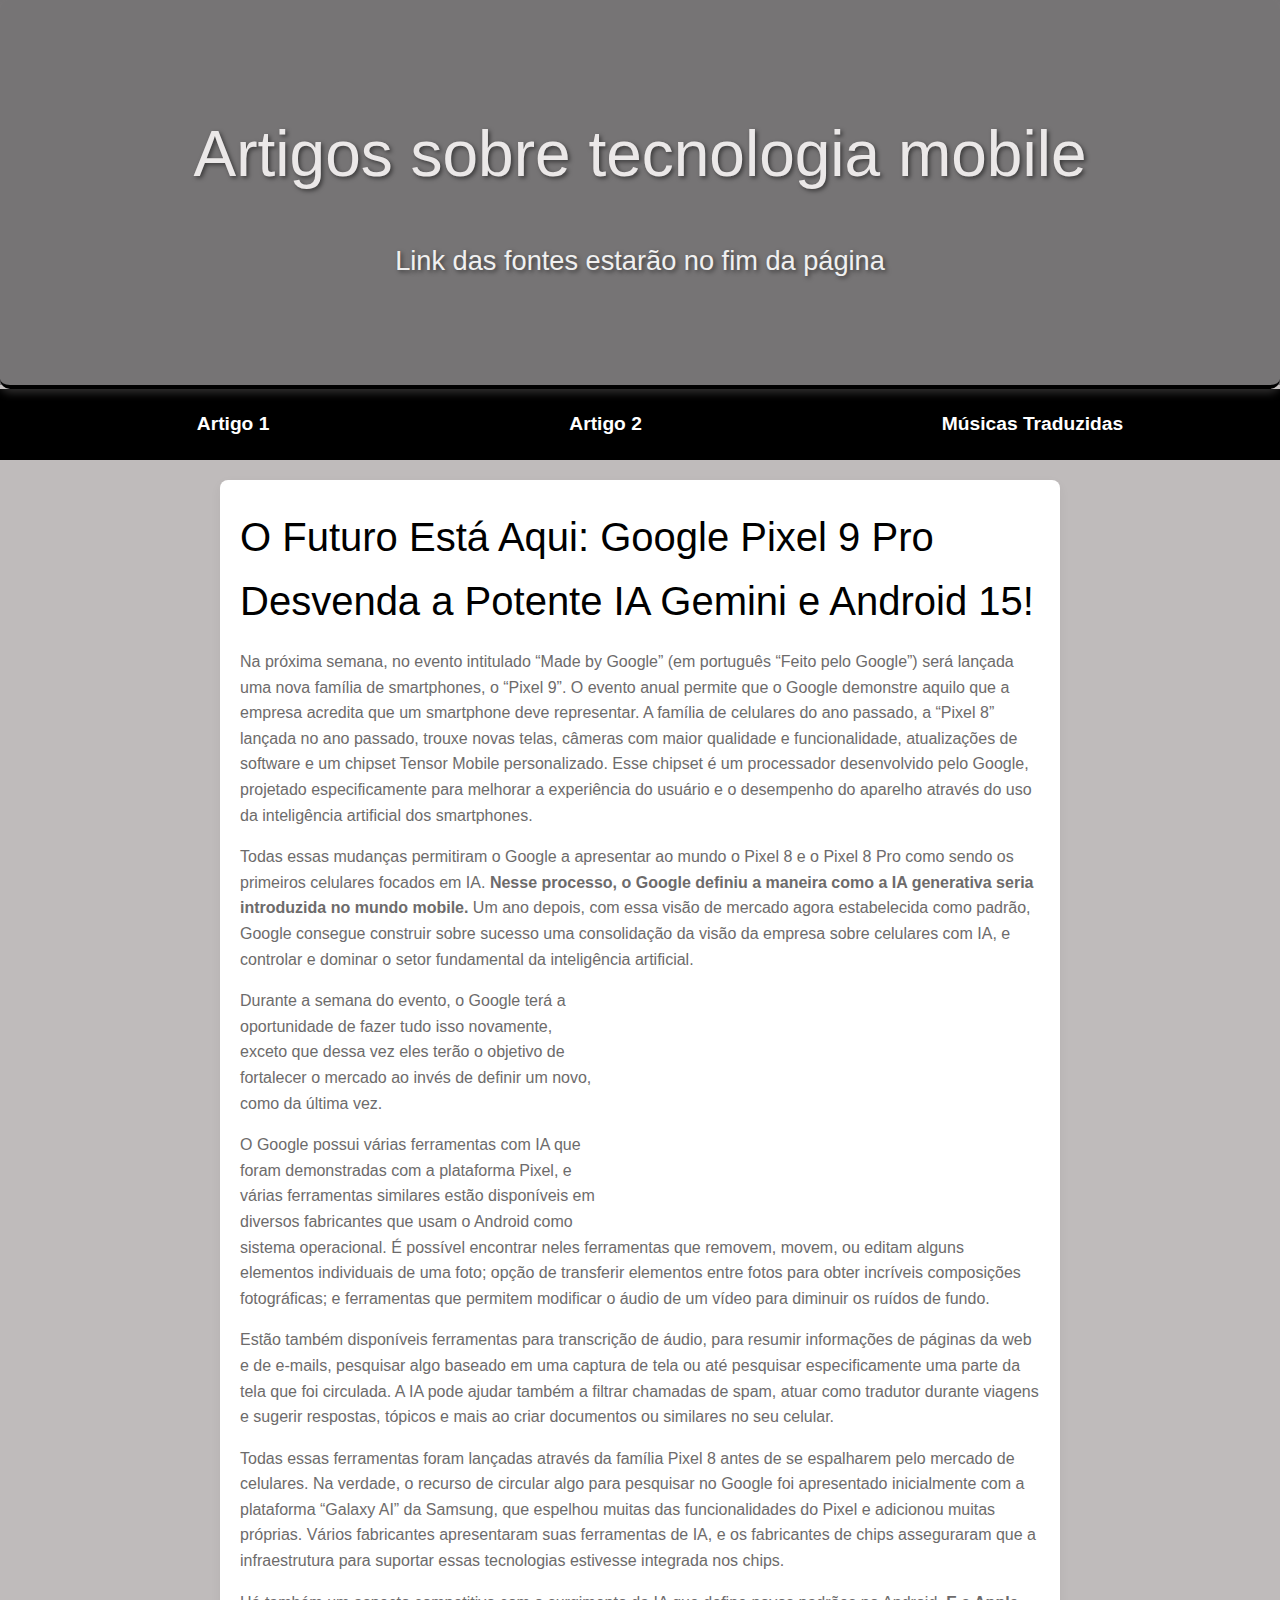
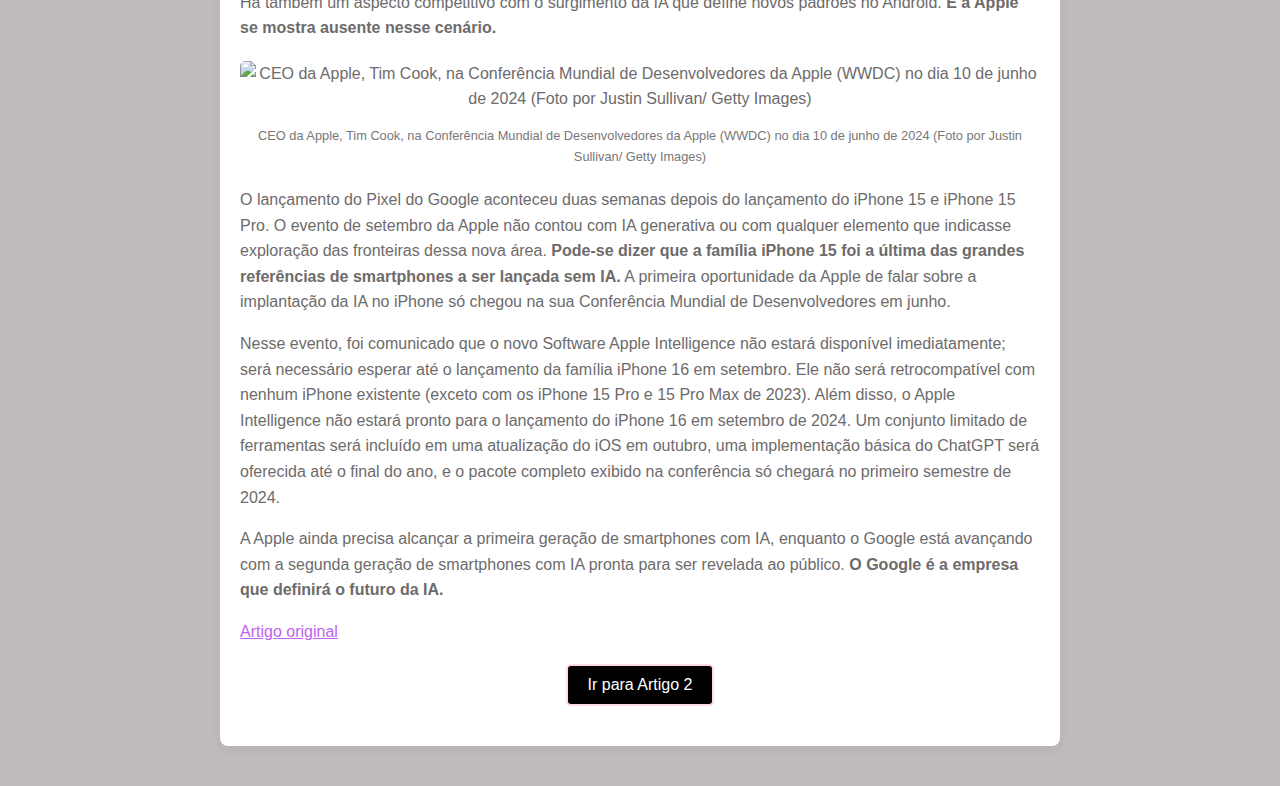
==== index.html @ 33d4ef4c "Initial summary" ====
<!DOCTYPE html>
<html lang="pt-BR">
<head>
    <meta charset="UTF-8">
    <meta name="viewport" content="width=device-width, initial-scale=1.0">
    <title>Artigo 1</title>
    <link rel="stylesheet" href="style.css">
</head>
<body>
    <body class="fade-in-up">
    <header>
        <h1>Artigos sobre tecnologia mobile</h1>
        <h2 class="subtitulo">Link das fontes estarão no fim da página</h2>
    </header>

        <nav>
            <ul>
                <li><a href="index.html" id="link-index" class="titulo-artigo">Artigo 1</a></li>
                <li><a href="artigo2.html" id="link-artigo2" class="titulo-artigo">Artigo 2</a></li>
                <li><a href="musicas.html" id="link-musicas" class="titulo-artigo">Músicas Traduzidas</a></li>
            </ul>
        </nav>

        <main>
            <section id="index" class="artigo">
                <h1 class="titulo-artigo">O Futuro Está Aqui: Google Pixel 9 Pro Desvenda a Potente IA Gemini e Android 15!</h1>
                <p>Na próxima semana, no evento intitulado “Made by Google” (em português “Feito pelo Google”) será lançada uma nova família de smartphones, o “Pixel 9”. O evento anual permite que o Google demonstre aquilo que a empresa acredita que um smartphone deve representar. A família de celulares do ano passado, a “Pixel 8” lançada no ano passado, trouxe novas telas, câmeras com maior qualidade e funcionalidade, atualizações de software e um chipset Tensor Mobile personalizado. Esse chipset é um processador desenvolvido pelo Google, projetado especificamente para melhorar a experiência do usuário e o desempenho do aparelho através do uso da inteligência artificial dos smartphones.</p>
                <p>Todas essas mudanças permitiram o Google a apresentar ao mundo o Pixel 8 e o Pixel 8 Pro como sendo os primeiros celulares focados em IA. <strong>Nesse processo, o Google definiu a maneira como a IA generativa seria introduzida no mundo mobile.</strong> Um ano depois, com essa visão de mercado agora estabelecida como padrão, Google consegue construir sobre sucesso uma consolidação da visão da empresa sobre celulares com IA, e controlar e dominar o setor fundamental da inteligência artificial.</p>
                <div class="video-container2">
                    <iframe src="https://youtu.be/MsAPm8TCFhU?si=XFPtMnBRTMhZwv_v" frameborder="0" allowfullscreen></iframe>
                </div>
                <p>Durante a semana do evento, o Google terá a oportunidade de fazer tudo isso novamente, exceto que dessa vez eles terão o objetivo de fortalecer o mercado ao invés de definir um novo, como da última vez.</p>
                <p>O Google possui várias ferramentas com IA que foram demonstradas com a plataforma Pixel, e várias ferramentas similares estão disponíveis em diversos fabricantes que usam o Android como sistema operacional. É possível encontrar neles ferramentas que removem, movem, ou editam alguns elementos individuais de uma foto; opção de transferir elementos entre fotos para obter incríveis composições fotográficas; e ferramentas que permitem modificar o áudio de um vídeo para diminuir os ruídos de fundo.</p>
                <p>Estão também disponíveis ferramentas para transcrição de áudio, para resumir informações de páginas da web e de e-mails, pesquisar algo baseado em uma captura de tela ou até pesquisar especificamente uma parte da tela que foi circulada. A IA pode ajudar também a filtrar chamadas de spam, atuar como tradutor durante viagens e sugerir respostas, tópicos e mais ao criar documentos ou similares no seu celular.</p>
                <p>Todas essas ferramentas foram lançadas através da família Pixel 8 antes de se espalharem pelo mercado de celulares. Na verdade, o recurso de circular algo para pesquisar no Google foi apresentado inicialmente com a plataforma “Galaxy AI” da Samsung, que espelhou muitas das funcionalidades do Pixel e adicionou muitas próprias. Vários fabricantes apresentaram suas ferramentas de IA, e os fabricantes de chips asseguraram que a infraestrutura para suportar essas tecnologias estivesse integrada nos chips.</p>
                <p>Há também um aspecto competitivo com o surgimento da IA que define novos padrões no Android. <strong>E a Apple se mostra ausente nesse cenário.</strong></p>
                
                <figure class="imagem-centralizada">
                    <img src="https://imageio.forbes.com/specials-images/imageserve/669c433dba8664e103d54994/Apple-Holds-Annual-Worldwide-Developers-Conference/960x0.jpg?format=jpg&width=1440" alt="CEO da Apple, Tim Cook, na Conferência Mundial de Desenvolvedores da Apple (WWDC) no dia 10 de junho de 2024 (Foto por Justin Sullivan/ Getty Images)">
                    <figcaption>CEO da Apple, Tim Cook, na Conferência Mundial de Desenvolvedores da Apple (WWDC) no dia 10 de junho de 2024 (Foto por Justin Sullivan/ Getty Images)</figcaption>
                </figure>

                <p>O lançamento do Pixel do Google aconteceu duas semanas depois do lançamento do iPhone 15 e iPhone 15 Pro. O evento de setembro da Apple não contou com IA generativa ou com qualquer elemento que indicasse exploração das fronteiras dessa nova área. <strong>Pode-se dizer que a família iPhone 15 foi a última das grandes referências de smartphones a ser lançada sem IA.</strong> A primeira oportunidade da Apple de falar sobre a implantação da IA no iPhone só chegou na sua Conferência Mundial de Desenvolvedores em junho.</p>
                <p>Nesse evento, foi comunicado que o novo Software Apple Intelligence não estará disponível imediatamente; será necessário esperar até o lançamento da família iPhone 16 em setembro. Ele não será retrocompatível com nenhum iPhone existente (exceto com os iPhone 15 Pro e 15 Pro Max de 2023). Além disso, o Apple Intelligence não estará pronto para o lançamento do iPhone 16 em setembro de 2024. Um conjunto limitado de ferramentas será incluído em uma atualização do iOS em outubro, uma implementação básica do ChatGPT será oferecida até o final do ano, e o pacote completo exibido na conferência só chegará no primeiro semestre de 2024.</p>
                <p>A Apple ainda precisa alcançar a primeira geração de smartphones com IA, enquanto o Google está avançando com a segunda geração de smartphones com IA pronta para ser revelada ao público. <strong>O Google é a empresa que definirá o futuro da IA.</strong></p>
                <p><a href="https://www.forbes.com/sites/ewanspence/2024/08/10/google-pixel-9-pro-secrets-android-15-gemini-ai-decisions/" class="fonte-original" target="_blank">Artigo original</a></p>
                <button onclick="mostrarArtigo2()">Ir para Artigo 2</button>
            </section>

            <section id="artigo2" class="artigo" style="display: none;">
                <h2>Apple Revoluciona ou Abusa? Pagamento Extra para Usar Inteligência Artificial no iPhone</h2>
                <button onclick="mostrarArtigo2()">Ir para Artigo 2</button>
            </section>
        </main>
    </div>

    <script>
        function mostrarIndex() {
            document.getElementById('index').style.display = 'block';
            document.getElementById('artigo2').style.display = 'none';
        }

        function mostrarArtigo2() {
            document.getElementById('index').style.display = 'none';
            document.getElementById('artigo2').style.display = 'block';
        }

        mostrarIndex();
    </script>
</body>
</body>
</html>
---- style.css ----
/* Contêiner principal */
.container {
    width: 80%;              /* Define a largura do contêiner como 80% da largura da tela */
    max-width: 1300px;       /* Define uma largura máxima para o contêiner */
    max-height: fit-content;
    margin: 0 auto;          /* Centraliza o contêiner horizontalmente */
    padding: 20px;           /* Adiciona preenchimento interno ao contêiner */
    background-color: #ffffff;  /* Cor de fundo do contêiner */
    border: 1px solid #6e6e6e; /* Borda ao redor do contêiner */
    box-shadow: 0 4px 8px rgba(0, 0, 0, 0.1); /* Sombra suave ao redor do contêiner */
    border-radius: 8px; /* Bordas arredondadas */
    display: flex;
    flex-wrap: wrap; /* Permite que os itens dentro do contêiner quebrem linha se necessário */
    height: auto;
}


.informacoes {
    flex: 2; /* Ocupa duas frações do espaço disponível */
    padding: 20px;
    background-color: #f7f7f7;
    border-radius: 10px;
}

.galeria {
    display: grid;
    grid-template-columns: repeat(3, 1fr); /* Divide as imagens em três colunas */
    gap: 10px;
    margin-top: 20px;
}

.galeria img {
    width: 100%;
    border-radius: 10px;
}


/* Corpo da página */
body {
    font-family: 'Georgia', sans-serif; 
    background-color: #bfbbbb;
    color: #6d6b6b;
    margin: 0;
    padding: 0;
    line-height: 1.6;
}
/* Imagem centralizada */
.imagem-centralizada {
    text-align: center;
    margin: 20px 0;
}

.imagem-centralizada img {
    max-width: 100%; /* Ajuste a largura da imagem */
    height: auto;
    border-radius: 5px;
    margin-bottom: 10px;
}

.imagem-centralizada figcaption {
    font-size: 0.8em; /* Ajuste o tamanho da fonte da legenda */
    color: #787777;
    margin-top: 4px;
}
/* Adicione ou ajuste a margem para a classe da imagem */
.imagem-grande {
    width: 100%;
    max-width: 1200px;
    height: auto;
    margin: 20px 0; /* Adiciona 20px de margem acima e abaixo da imagem */
}


header {
    width: 100%;
    background: url(https://imgur.com/JKalcQN.jpg) no-repeat center center; /* Adicione a URL da imagem */
    position: relative;
    background-size: cover; /* Ajusta a imagem de fundo para cobrir o cabeçalho */
    color: #fff; /* Cor do texto branca para contraste */
    padding:60px 20px; /* Espaçamento interno */
    text-align: center; /* Centraliza o texto */
    border-bottom: 4px solid #000000; /* Borda inferior escura */
    box-shadow: 0 4px 8px rgba(239, 236, 236, 0.2); /* Sombra suave ao redor do cabeçalho */
    border-radius: 10px; /* Borda arredondada do cabeçalho */
    box-sizing: border-box;
    min-height: 300px;
}
header::before {
    content: '';
    position: absolute;
    top: 0;
    left: 0;
    width: 100%;
    height: 100%;
    background: rgba(11, 11, 12, 0.4); /* Cor azul escura com transparência (rgba) */
    z-index: 1; /* Garante que a sobreposição esteja acima da imagem de fundo */
}

header * {
    position: relative;
    z-index: 2; /* Garante que o conteúdo do cabeçalho fique acima da sobreposição */
    padding-bottom: 20px;
}

header h1 {
    font-family: 'Georgia', sans-serif;
    font-size: 400%;
    color: #ebe8e8; 
    margin-bottom: 14px;
    text-shadow: 
    -1px -1px 0 #000,  
     1px -1px 0 #000,
    -1px  1px 0 #000,
     1px  1px 0 #000; /* Cria o contorno ao redor das letras */
    
}

header h2.subtitulo {
    margin-top: 1px; /* Espaçamento superior */
    font-size: 1.7em; /* Tamanho da fonte do subtítulo */
    color: #f0f0f0; /* Cor do texto do subtítulo */
}
header h1, header h2 {
    text-shadow: 2px 2px 4px rgba(0, 0, 0, 0.5); /* Sombra no texto */
}
h1, h2 {
    font-family: 'Georgia', sans-serif;
    color: #333;
    font-weight: normal;
}


/* Navegação */
nav {
    background-color: #000000; /* Cor de fundo do nav */
    padding: 20px ;       
    width: 100%;
    display: flex;     
    justify-content: center;
    align-items: center;
}

nav ul {
    list-style-type: none;         /* Remove marcadores da lista */
    padding: 0;               /* Remove preenchimento */
    margin: 0;                /* Remove margem */
    display: flex;            /* Usa flexbox para alinhar itens */ 
    gap: 300px; 
}
nav ul li {
    position: relative; /* Para usar se você precisar adicionar um divisor */
}

nav ul li:not(:last-child)::after {
    content: '';            /* Cria um conteúdo vazio para o divisor */
    position: relative;     /* Posiciona o divisor */
    right: -50px;           /* Ajusta a posição à direita dos itens */
    top: 50%;               /* Centraliza verticalmente */
    transform: translateY(-50%); /* Alinha verticalmente */
    width: 1px;             /* Largura do divisor */
    height: 20px;           /* Altura do divisor */
    background-color: #ffffff; /* Cor do divisor */
}

nav ul li a {
    text-decoration: none;    /* Remove o sublinhado dos links */
    color: #ffffff;           /* Cor padrão dos links */
    font-weight: bold;        /* Negrito para os links */
    font-size: 1.2em;         /* Tamanho da fonte dos links */
    transition: color 0.3s ease; /* Transição suave para a cor */
}

nav ul li a:hover {
    color: #e6b3ed;           /* Cor dos links ao passar o mouse */
}

main {
    max-width: 800px;
    margin: 40px auto;
    background-color: #fff;
    padding: 20px;
    box-shadow: 0 4px 12px rgba(0, 0, 0, 0.05);
    border-radius: 8px;
    margin-top: 20px;
}

.artigo h2 {
    font-family: 'Georgia', sans-serif;
    color: #000000;
    margin-bottom: 15px;
    margin-top: 5px;
    font-size: 40px;
}
.artigo h1 {
    font-family: 'Georgia', sans-serif;
    color: #000000;
    margin-bottom: 15px;
    margin-top: 5px;
    font-size: 40px;
}

.artigo-img {
    max-width: 100%;
    height: auto;
    display: block;
    margin: 20px 0;
    border-radius: 8px;
    box-shadow: 0 4px 8px rgba(0, 0, 0, 0.1);
}

button {
    background-color: #000000; 
    color: #ffffff;           
    border: 2px solid #fddae5; 
    padding: 10px 20px;
    margin: 20px auto;        
    border-radius: 5px;
    cursor: pointer;
    font-size: 1em;
    transition: background-color 0.3s ease, border-color 0.3s ease;
    display: block;  
}

button:hover {
    background-color: #9ab3f5; 
    border-color: #8a9fd4;   
}

a {
    color: rgb(193, 98, 241); /* Herda a cor do texto ao redor */
    text-decoration: underline; /* Remove o sublinhado padrão */
    margin: 0; /* Remove margens */
    padding: 0; /* Remove preenchimento */
    display: inline; /* Garante que o link se comporte como um texto em linha */
}

a:hover {
    text-decoration: underline; /* Adiciona sublinhado ao passar o mouse */
    color: #ff0000; /* Cor azul ao passar o mouse */
}

.negrito-sublinhado {
    font-weight: bold; /* Deixa o texto em negrito */
    text-decoration: underline; /* Adiciona o sublinhado */
  }
  

.video-container {
    display: flex;
    float: left; /* Alinha o vídeo à esquerda */
    margin-right: 20px; /* Espaçamento à direita do vídeo para o texto não colar */
    margin-bottom: 50px; /* Espaçamento abaixo do vídeo para não colar no texto abaixo */
}

.video-container iframe {
    width: 400px; /* Ajuste a largura do vídeo conforme necessário */
    height: 200px; /* Ajuste a altura do vídeo conforme necessário */
    border: none;
}
    .video-container2 {
        float:right;
        margin-right: 20; /* Espaçamento à direita do vídeo para o texto não colar */
        margin-bottom: 20px; /* Espaçamento abaixo do vídeo para não colar no texto abaixo */
        margin-left: 20px;
        margin-right: 20px;
    }
    
    .video-container2 iframe {
        width: 400px; /* Ajuste a largura do vídeo conforme necessário */
        height: 200px; /* Ajuste a altura do vídeo conforme necessário */
        border: none;
    }
 

.imagem-descricao img {
    max-width: 300px; /* Ajuste o tamanho máximo da imagem */
    height: auto;
    border-radius: 8px; /* Arredonda as bordas da imagem */
    display: block;
    margin: 0 auto; /* Centraliza a imagem */
}

.imagem-descricao figcaption {
    font-size: 1.1em; /* Ajuste o tamanho da fonte da legenda */
    color: #666; /* Cor da descrição */
    margin-top: 10px;
}
p {
    text-align: left; /* Alinha o texto à esquerda */
    margin-bottom: 2px 0; /* Ajuste esse valor para reduzir o espaço entre os parágrafos */
}
@keyframes slideInUp {
    from {
        opacity: 0;
        transform: translateY(100px); /* Começa 100px abaixo */
    }
    to {
        opacity: 1;
        transform: translateY(0); /* Termina na posição normal */
    }
}

.fade-in-up {
    animation: slideInUp 0.6s ease-in-out; /* Aplica a animação ao elemento com essa classe */
}
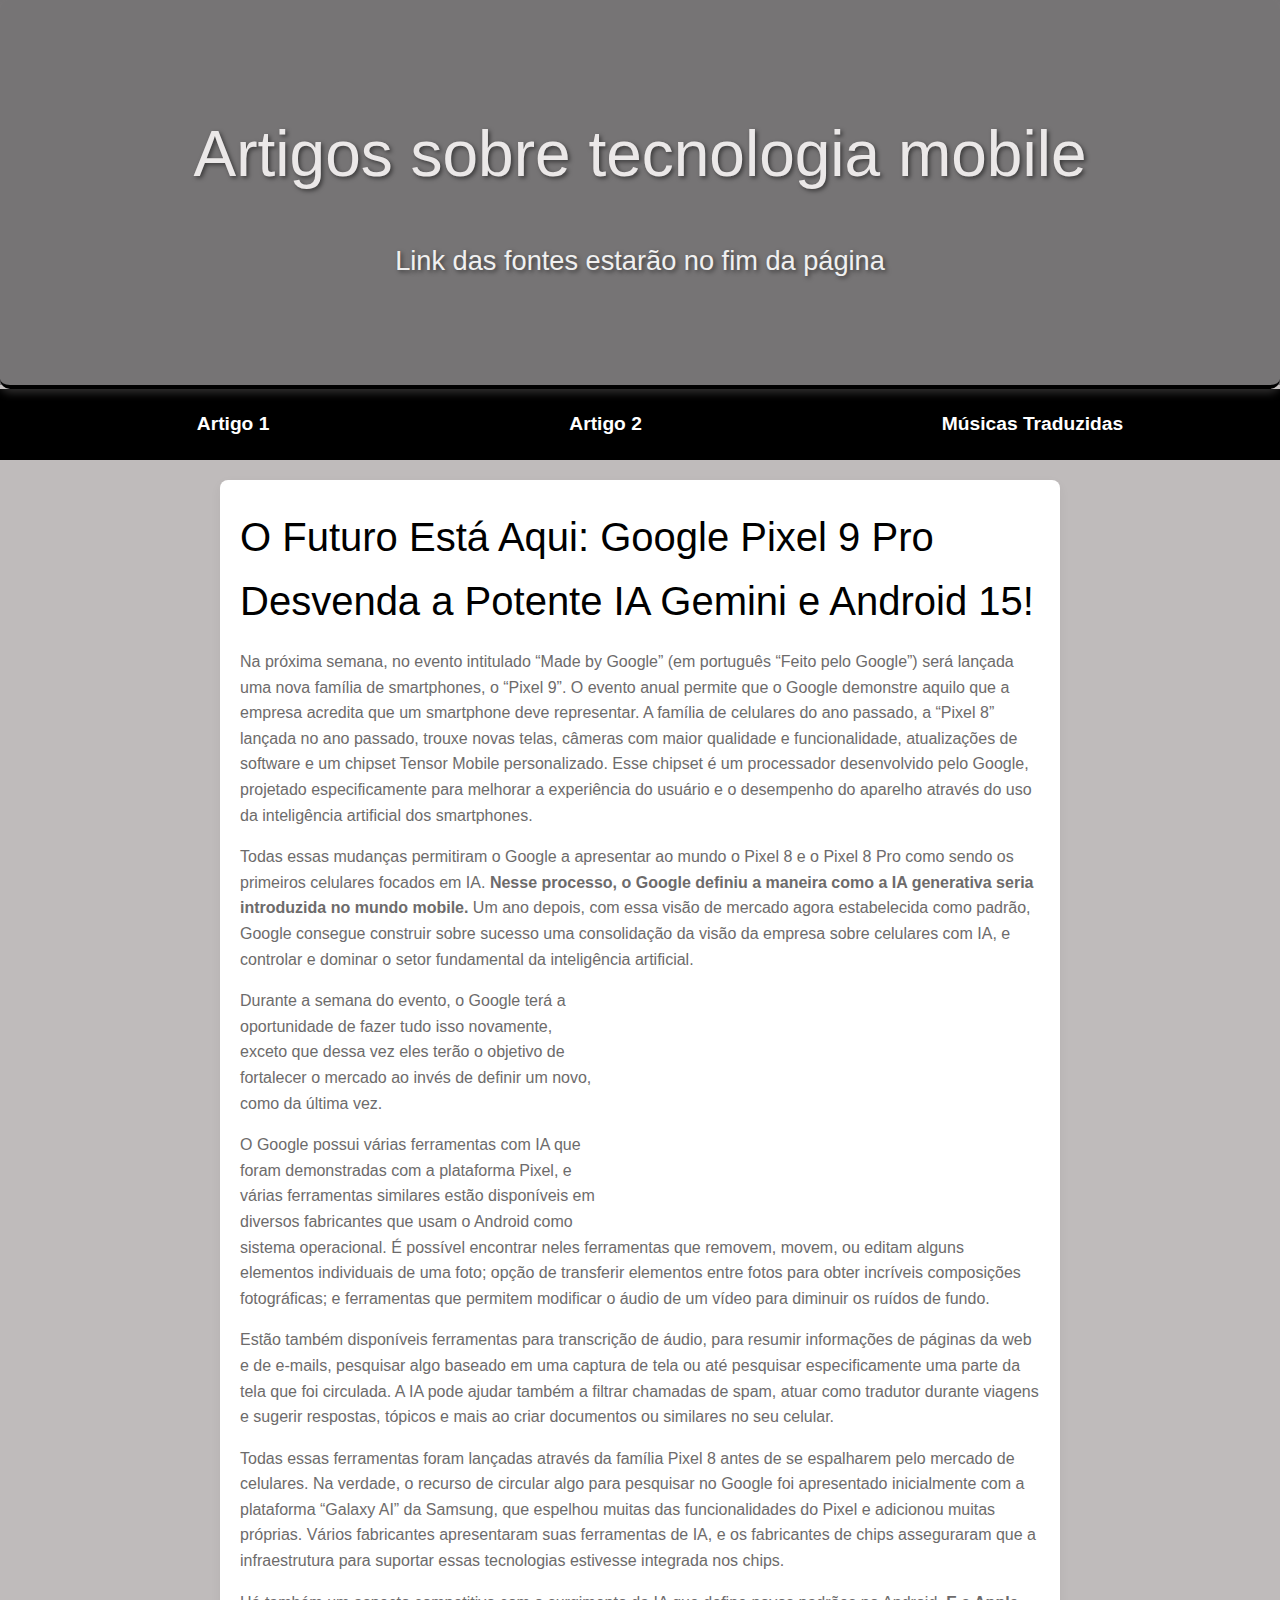
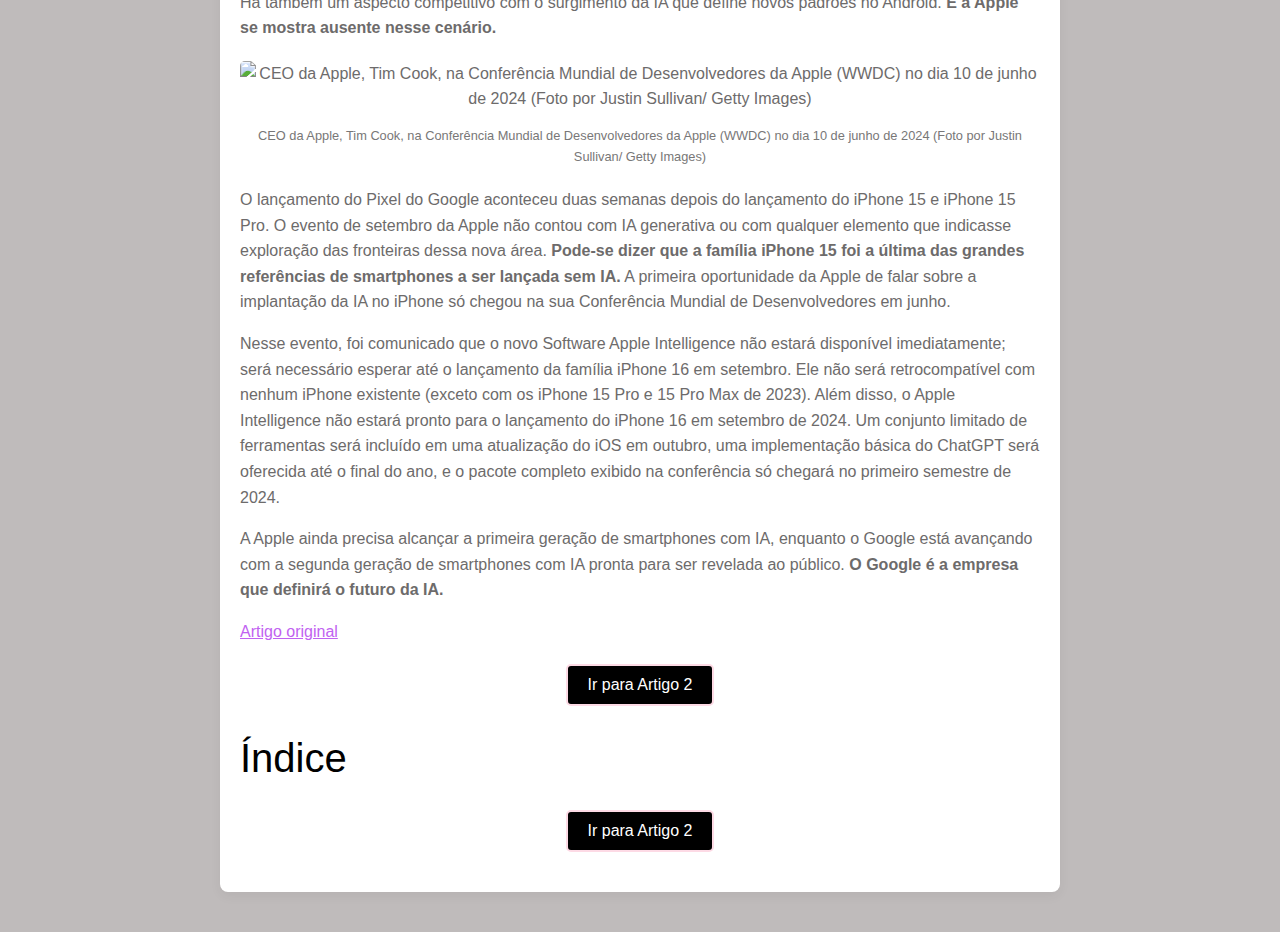
==== commit 3b83621a: "Update index.html" ====
--- a/index.html
+++ b/index.html
@@ -45,11 +45,9 @@
                 <p>A Apple ainda precisa alcançar a primeira geração de smartphones com IA, enquanto o Google está avançando com a segunda geração de smartphones com IA pronta para ser revelada ao público. <strong>O Google é a empresa que definirá o futuro da IA.</strong></p>
                 <p><a href="https://www.forbes.com/sites/ewanspence/2024/08/10/google-pixel-9-pro-secrets-android-15-gemini-ai-decisions/" class="fonte-original" target="_blank">Artigo original</a></p>
                 <button onclick="mostrarArtigo2()">Ir para Artigo 2</button>
-            </section>
-
-            <section id="artigo2" class="artigo" style="display: none;">
-                <h2>Apple Revoluciona ou Abusa? Pagamento Extra para Usar Inteligência Artificial no iPhone</h2>
-                <button onclick="mostrarArtigo2()">Ir para Artigo 2</button>
+              <section id="index">
+                <h2>Índice</h2>
+                <button onclick="window.location.href='artigo2.html'">Ir para Artigo 2</button>
             </section>
         </main>
     </div>
